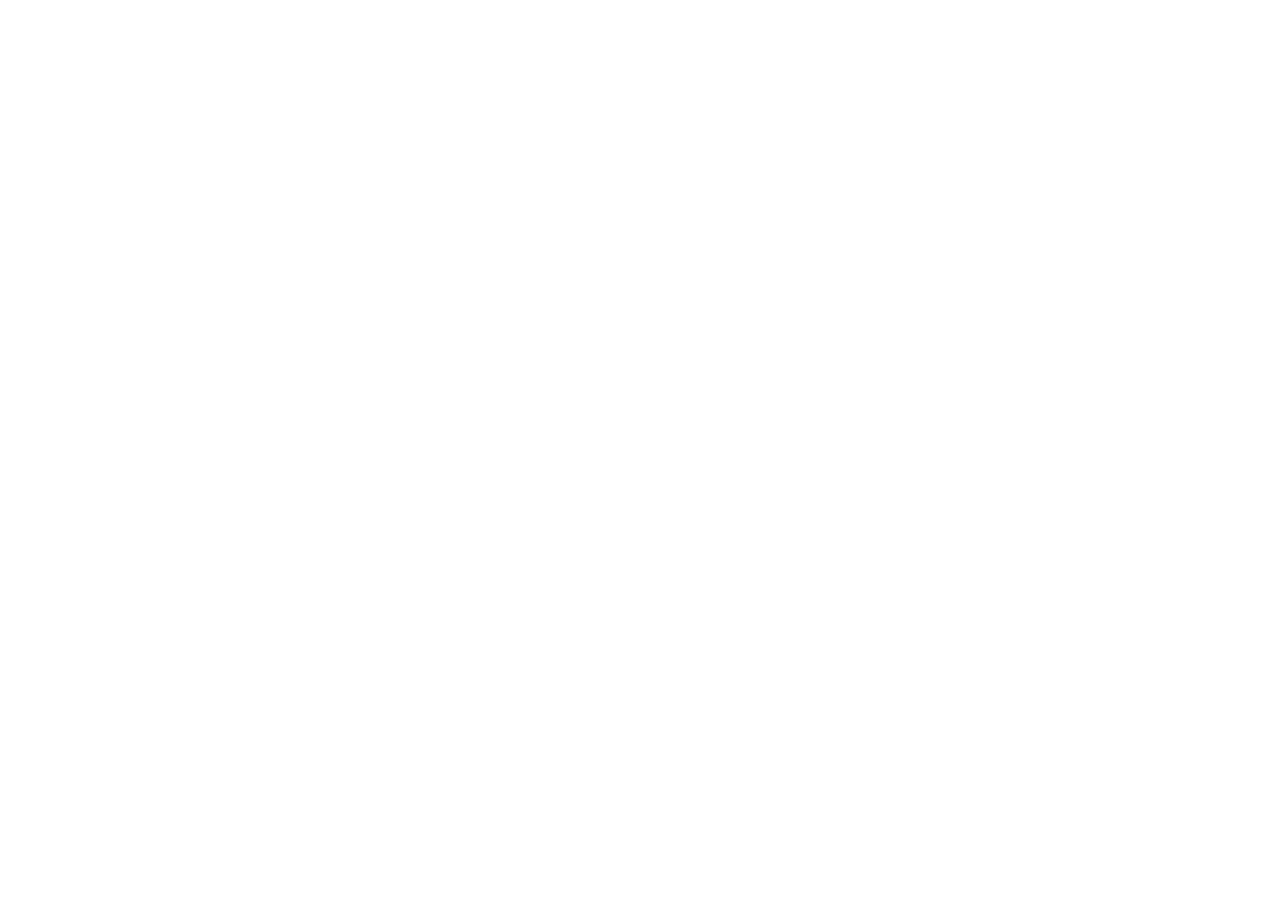
==== contact.html @ 8f56f1ba "initial commit" ====
<!DOCTYPE html>
<html lang="en">
  <head>
    <meta charset="UTF-8" />
    <meta http-equiv="X-UA-Compatible" content="IE=edge" />
    <meta name="viewport" content="width=device-width, initial-scale=1.0" />
    <link rel="stylesheet" href="/assets/css/style.css" />
    <title>Contact</title>
  </head>
  <body></body>
</html>
---- assets/css/style.css ----
:root {
    --charcoal: #264653;
    --persianGreen: #2A9D8F;
    --orangeYellow: #E9C46A;
    --sandyBrown: #F4A261;
    --burntSienna: #E76F51;
 }

*,
*::before,
*::after {
  margin: 0;
  padding: 0;
  box-sizing: border-box;
}

body {
    min-height: 100vh;
    min-width: 100%;
}

body {
    display: flex;
    flex-direction: column;
}

h1, h2, h3, h4, h5, h6 {
    font-family: Georgia, serif;
}

header {
    display: flex;
    justify-content: space-between;
    border: 2px solid var(--charcoal);
}

nav {
    display: flex;
    align-items: center;
}

nav ul {
    display: flex;
    padding-right: 1.5rem;
}

ul li {
    padding: 0 10px;
}

li {
    list-style: none;
}

a {
    text-decoration: none;
}

h3 {
    color: var(--persianGreen);
}

p {
    font-family: 'Trebuchet MS', sans-serif;
}

main {
    display: flex;
    flex-direction: column;
    align-items: center;

}

footer {
    margin-top: auto;
    display: flex;
    justify-content: space-around;
    padding: 3rem;
    border: 2px solid var(--charcoal);
}

.logo {
    width: 12.5rem;
    border-radius: 5%;
}

.nav-home a{
    color: var(--burntSienna);
}
.nav-recipes a{
    color: var(--persianGreen);
}
.nav-contact a{
    color: var(--orangeYellow);
}

.hero-img {
    width: 70%;
    border-radius: 5%;
    margin-top: 1rem;
}

.hero-text {
    width: 70%;
    margin: 2rem 0;
}

.social-media ul{
    display: flex;
}

#mode-toggle {
    background-color: var(--persianGreen);
    border: none;
    width: 5rem;
    height: 1.5rem;
    border-radius: 5%;
    color: var(--orangeYellow);
}
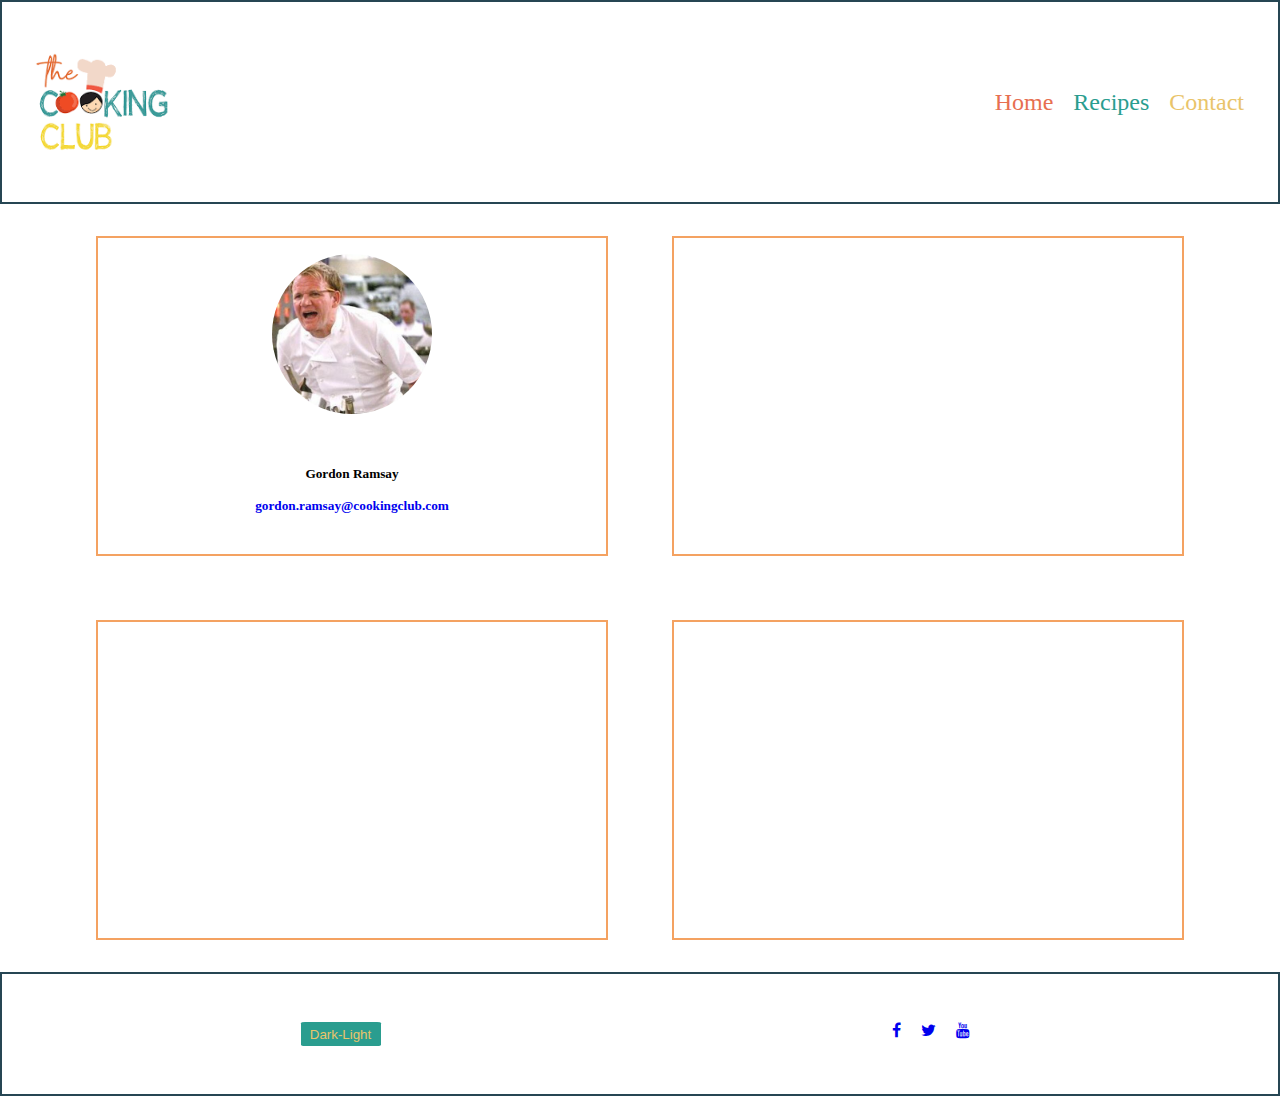
==== commit bc83661b: "second commit" ====
--- a/contact.html
+++ b/contact.html
@@ -4,8 +4,64 @@
     <meta charset="UTF-8" />
     <meta http-equiv="X-UA-Compatible" content="IE=edge" />
     <meta name="viewport" content="width=device-width, initial-scale=1.0" />
+    <link
+      rel="stylesheet"
+      href="https://stackpath.bootstrapcdn.com/font-awesome/4.7.0/css/font-awesome.min.css"
+      type="text/css"
+    />
     <link rel="stylesheet" href="/assets/css/style.css" />
-    <title>Contact</title>
+    <title>Cooking club</title>
   </head>
-  <body></body>
+  <body>
+    <header>
+      <img class="logo" src="assets/images/cooking_club_logo.png" alt="logo" />
+      <nav>
+        <ul>
+          <li class="nav-home"><a href="index.html">Home</a></li>
+          <li class="nav-recipes"><a href="recipes.html">Recipes</a></li>
+          <li class="nav-contact"><a href="contact.html">Contact</a></li>
+        </ul>
+      </nav>
+    </header>
+    <main class="contact-container">
+      <div class="contact-wrapper">
+        <img
+          class="contact-image"
+          src="assets/images/gordon-400x400.jpeg"
+          alt="gordon ramsay"
+        />
+        <div class="contact-text">
+          <h5 class="contact-name">Gordon Ramsay</h5>
+          <h5 class="contact-email">
+            <a href="#">gordon.ramsay@cookingclub.com</a>
+          </h5>
+        </div>
+      </div>
+      <div class="contact-wrapper"></div>
+      <div class="contact-wrapper"></div>
+      <div class="contact-wrapper"></div>
+    </main>
+    <footer>
+      <button id="mode-toggle">Dark-Light</button>
+      <div class="social-media">
+        <ul>
+          <li class="list-item">
+            <a target="_blank" href="https://www.facebook.com/">
+              <i class="fa fa-facebook social-icon"></i>
+            </a>
+          </li>
+          <li class="list-item">
+            <a target="_blank" href="https://twitter.com/">
+              <i class="fa fa-twitter social-icon"></i>
+            </a>
+          </li>
+          <li class="list-item">
+            <a target="_blank" href="https://www.youtube.com/">
+              <i class="fa fa-youtube social-icon"></i>
+            </a>
+          </li>
+        </ul>
+      </div>
+    </footer>
+  </body>
 </html>
--- a/assets/css/style.css
+++ b/assets/css/style.css
@@ -44,6 +44,10 @@
     padding-right: 1.5rem;
 }
 
+nav ul li {
+    font-size: 1.5rem;
+}
+
 ul li {
     padding: 0 10px;
 }
@@ -68,7 +72,7 @@
     display: flex;
     flex-direction: column;
     align-items: center;
-
+    justify-content: center;
 }
 
 footer {
@@ -117,3 +121,74 @@
     border-radius: 5%;
     color: var(--orangeYellow);
 }
+
+/* recipe page */
+
+.recipe-wrapper {
+    width: 80%;
+    margin: 2rem 0;
+    display: flex;
+}
+
+.first-recipe {
+    border: 2px solid var(--burntSienna);
+}
+.second-recipe {
+    border: 2px solid var(--persianGreen);
+}
+.third-recipe {
+    border: 2px solid var(--sandyBrown);
+}
+
+.recipe-wrapper img {
+    width: 8em;
+}
+
+.recipe-text {
+    display: flex;
+    justify-content: space-between;
+}
+
+.recipe-title {
+    text-align: center;
+}
+
+.recipe-ingredients, .recipe-instructions {
+    width: 50%;
+    padding: 1rem;
+}
+
+.recipe-ingredients {
+    width: 50%;
+
+}
+
+/* contact page */
+
+.contact-container {
+    flex-direction: row;
+    width: 100%;
+    flex-wrap: wrap;
+}
+
+.contact-wrapper {
+    width: 40%;
+    height: 20em;
+    border: 2px solid var(--sandyBrown);
+    margin: 2rem;
+    text-align: center;
+}
+
+.contact-image {
+    width: 10rem;
+    border-radius: 50%;
+    margin-top: 1rem;
+}
+
+.contact-text {
+    padding: 2rem;
+}
+
+.contact-name {
+    padding: 1rem 0;
+}
